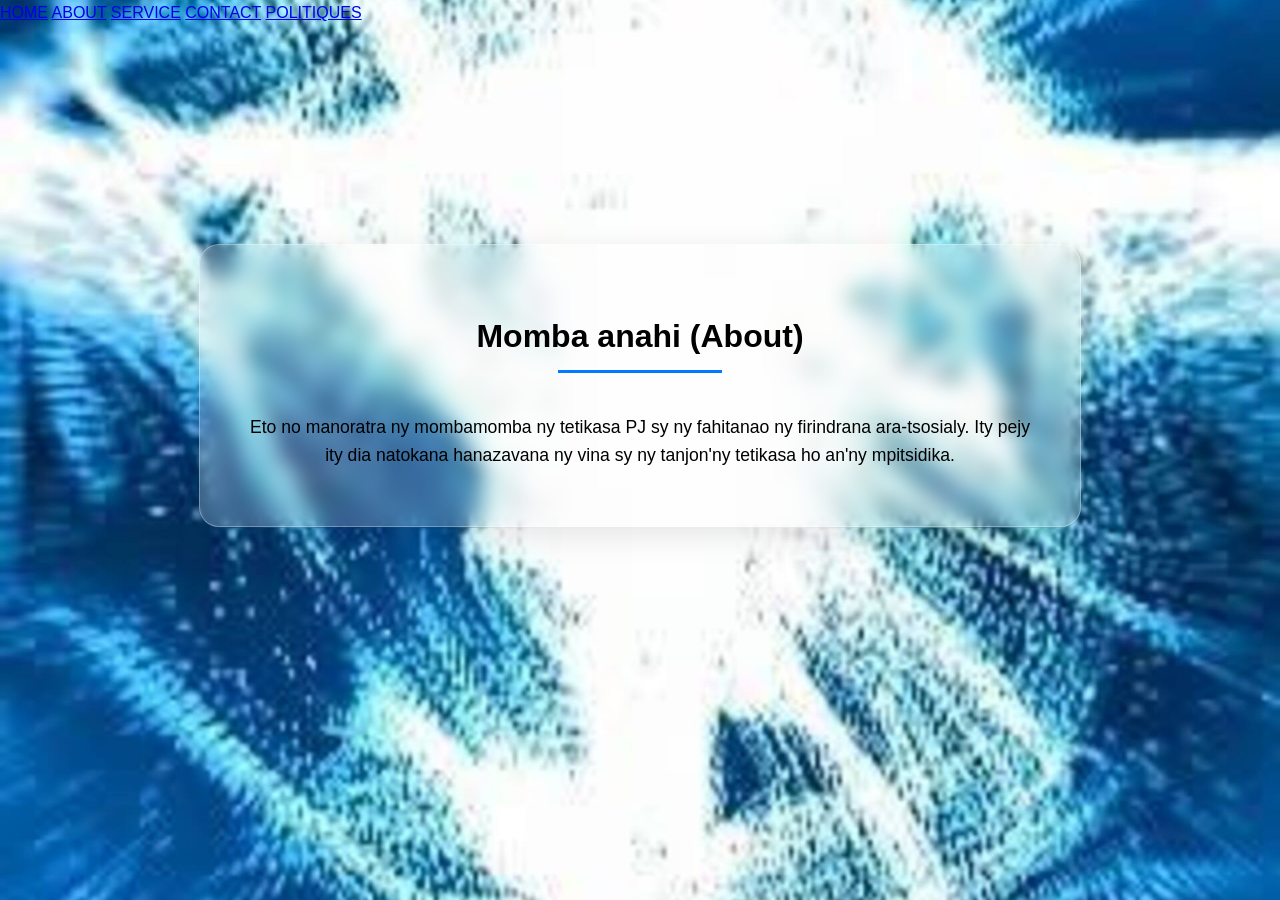
==== about.html @ 98a88e61 "Add about.html with project information" ====
<!DOCTYPE html>
<html lang="mg">
<head>
    <meta charset="UTF-8">
    <meta name="viewport" content="width=device-width, initial-scale=1.0">
    <title>Momba anay | Projet PJ</title>
    <link rel="stylesheet" href="style.css">
    <style>
        .content-container {
            display: flex;
            justify-content: center;
            align-items: center;
            min-height: 80vh;
            padding: 20px;
        }
        .glass-card {
            background: rgba(255, 255, 255, 0.2);
            backdrop-filter: blur(10px);
            border-radius: 20px;
            padding: 40px;
            max-width: 800px;
            width: 100%;
            text-align: center;
            box-shadow: 0 8px 32px rgba(0, 0, 0, 0.1);
            border: 1px solid rgba(255, 255, 255, 0.3);
        }
        h1 {
            font-size: 2em;
            margin-bottom: 20px;
            position: relative;
            display: inline-block;
        }
        h1::after {
            content: '';
            position: absolute;
            bottom: -10px;
            left: 25%;
            width: 50%;
            height: 3px;
            background: #007bff;
        }
        p {
            font-size: 1.1em;
            line-height: 1.6;
            margin-top: 30px;
        }
    </style>
</head>
<body>

    <header class="header-nav notranslate">
        <a href="index.html">HOME</a>
        <a href="about.html">ABOUT</a>
        <a href="service.html">SERVICE</a>
        <a href="contact.html">CONTACT</a>
        <a href="politiques.html">POLITIQUES</a> 
    </header>

    <div class="content-container">
        <section class="glass-card">
            <h1>Momba anahi (About)</h1>
            <p>
                Eto no manoratra ny mombamomba ny tetikasa PJ sy ny fahitanao ny firindrana ara-tsosialy. 
                Ity pejy ity dia natokana hanazavana ny vina sy ny tanjon'ny tetikasa ho an'ny mpitsidika.
            </p>
        </section>
    </div>

    <div id="google_translate_element" style="display:none;"></div>

    <script src="script.js"></script>
    <script type="text/javascript" src="//translate.google.com/translate_a/element.js?cb=googleTranslateElementInit"></script>

</body>
</html>
---- style.css ----
:root {
    --primary-color: #000000; 
    --accent-color: #007bff; 
    --glass-bg: rgba(255, 255, 255, 0.18); 
    --glass-border: rgba(255, 255, 255, 0.25); 
    --glass-blur: blur(20px); 
    --shadow-premium: 0 10px 40px rgba(0, 0, 0, 0.15);
}

body { 
    font-family: 'Segoe UI', 'Roboto', 'Helvetica', sans-serif; 
    line-height: 1.6; 
    color: var(--primary-color);
    margin: 0;
    padding: 0;
    background-image: url('Fond.jpg'); /* */
    background-attachment: fixed;
    background-size: cover;
    background-position: center;
    background-repeat: no-repeat;
}

/* --- BARRE DE NAVIGATION JUSTIFIÉE EN BAS --- */
nav { 
    position: fixed; 
    bottom: 20px; 
    left: 5%;
    right: 5%; /* Occupe désormais 90% de la largeur pour un aspect 'justifié' */
    
    background: rgba(255, 255, 255, 0.3); 
    backdrop-filter: var(--glass-blur);
    -webkit-backdrop-filter: var(--glass-blur);
    border: 1px solid var(--glass-border);
    border-radius: 50px; 
    
    padding: 12px 30px; 
    box-shadow: var(--shadow-premium);
    display: flex; 
    justify-content: space-between; /* Justifie les éléments d'un bout à l'autre */
    align-items: center;
    z-index: 1000;
}

nav a { 
    text-decoration: none; 
    color: #000000; 
    font-weight: 500; 
    font-size: 0.9em; 
    padding: 8px 15px;
    border-radius: 25px;
    transition: 0.3s;
    background: rgba(255, 255, 255, 0.2);
    flex-grow: 1; /* Permet aux boutons de se répartir équitablement */
    text-align: center;
    margin: 0 5px;
}

nav a:hover {
    background: var(--accent-color);
    color: white;
}

/* --- CONTENU MOINS CENTRÉ (PLUS LARGE) --- */
.container {
    max-width: 1000px; /* Élargissement du conteneur pour occuper plus d'espace */
    margin: 40px auto 180px; 
    padding: 0 20px;
}

section { 
    background: var(--glass-bg);
    backdrop-filter: var(--glass-blur);
    -webkit-backdrop-filter: var(--glass-blur);
    border: 1px solid var(--glass-border);
    border-radius: 25px;
    margin-bottom: 40px; 
    padding: 45px; 
    box-shadow: var(--shadow-premium);
}

h2 { 
    color: #000000; 
    font-weight: 700;
    text-align: center; /* Le titre reste le point d'ancrage central */
    margin-bottom: 30px;
}

h2::after { 
    content: '';
    display: block;
    width: 80px;
    height: 3px;
    background: var(--accent-color);
    margin: 10px auto 0;
}

.contact-info a {
    color: var(--accent-color) !important; /* Maintien du bleu pour l'email */
    font-weight: 600;
    text-decoration: none;
}

/* Adaptations mobiles pour la barre justifiée */
@media (max-width: 768px) {
    nav {
        flex-wrap: wrap;
        bottom: 10px;
        border-radius: 20px;
    }
    nav a {
        font-size: 0.75em;
        margin: 2px;
    }
}
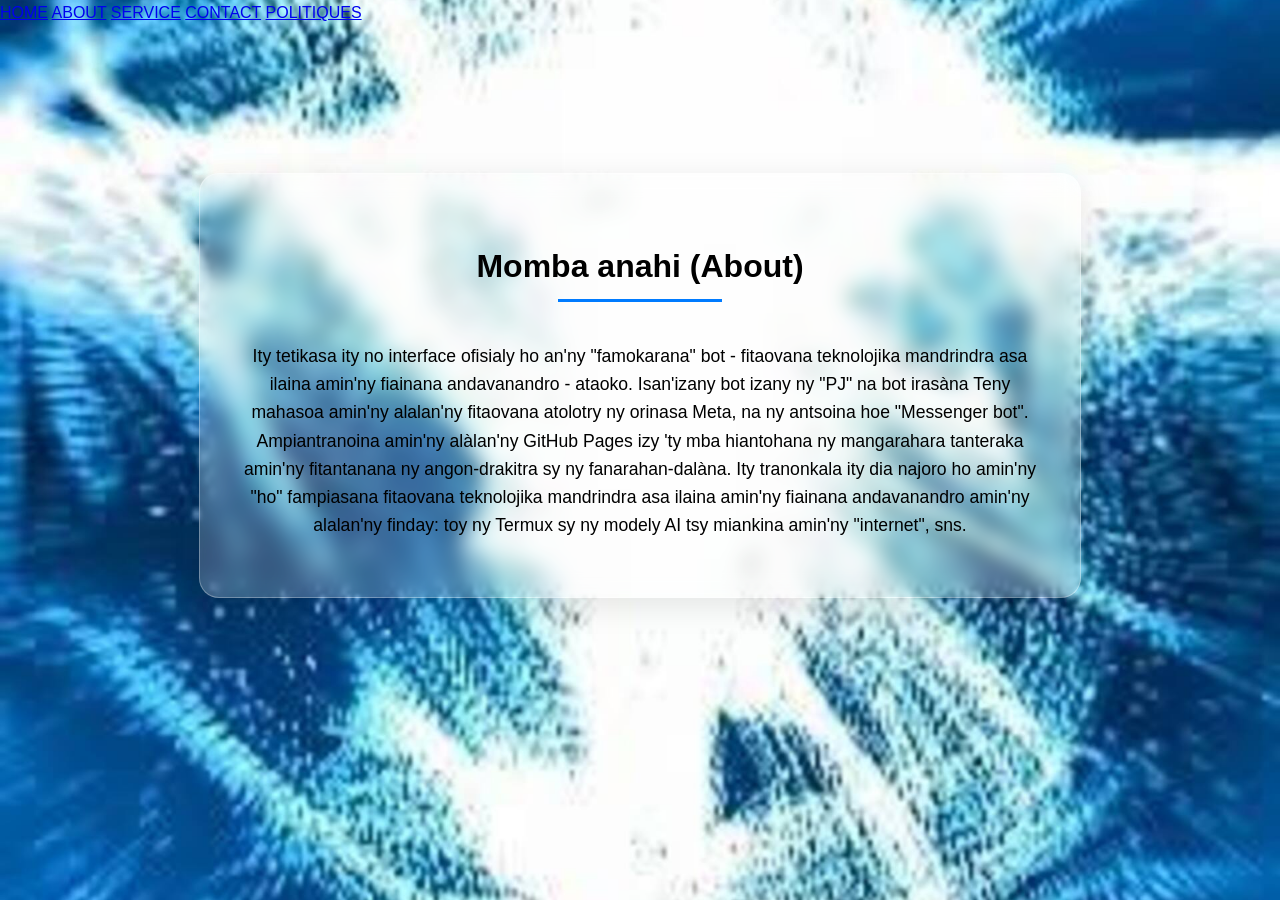
==== commit 72b2de2e: "Update project description in about.html" ====
--- a/about.html
+++ b/about.html
@@ -60,8 +60,8 @@
         <section class="glass-card">
             <h1>Momba anahi (About)</h1>
             <p>
-                Eto no manoratra ny mombamomba ny tetikasa PJ sy ny fahitanao ny firindrana ara-tsosialy. 
-                Ity pejy ity dia natokana hanazavana ny vina sy ny tanjon'ny tetikasa ho an'ny mpitsidika.
+                Ity tetikasa ity no interface ofisialy ho an'ny "famokarana" bot  - fitaovana teknolojika mandrindra asa ilaina amin'ny fiainana andavanandro - ataoko. Isan'izany bot izany ny "PJ" na bot irasàna Teny mahasoa amin'ny alalan'ny fitaovana atolotry ny orinasa Meta, na ny antsoina hoe "Messenger bot". Ampiantranoina amin'ny alàlan'ny GitHub Pages izy 'ty mba hiantohana ny mangarahara tanteraka amin'ny fitantanana ny angon-drakitra sy ny fanarahan-dalàna. 
+Ity tranonkala ity dia najoro ho amin'ny "ho" fampiasana fitaovana teknolojika mandrindra asa ilaina amin'ny fiainana andavanandro amin'ny alalan'ny finday: toy ny Termux sy ny modely AI tsy miankina amin'ny "internet", sns. 
             </p>
         </section>
     </div>
